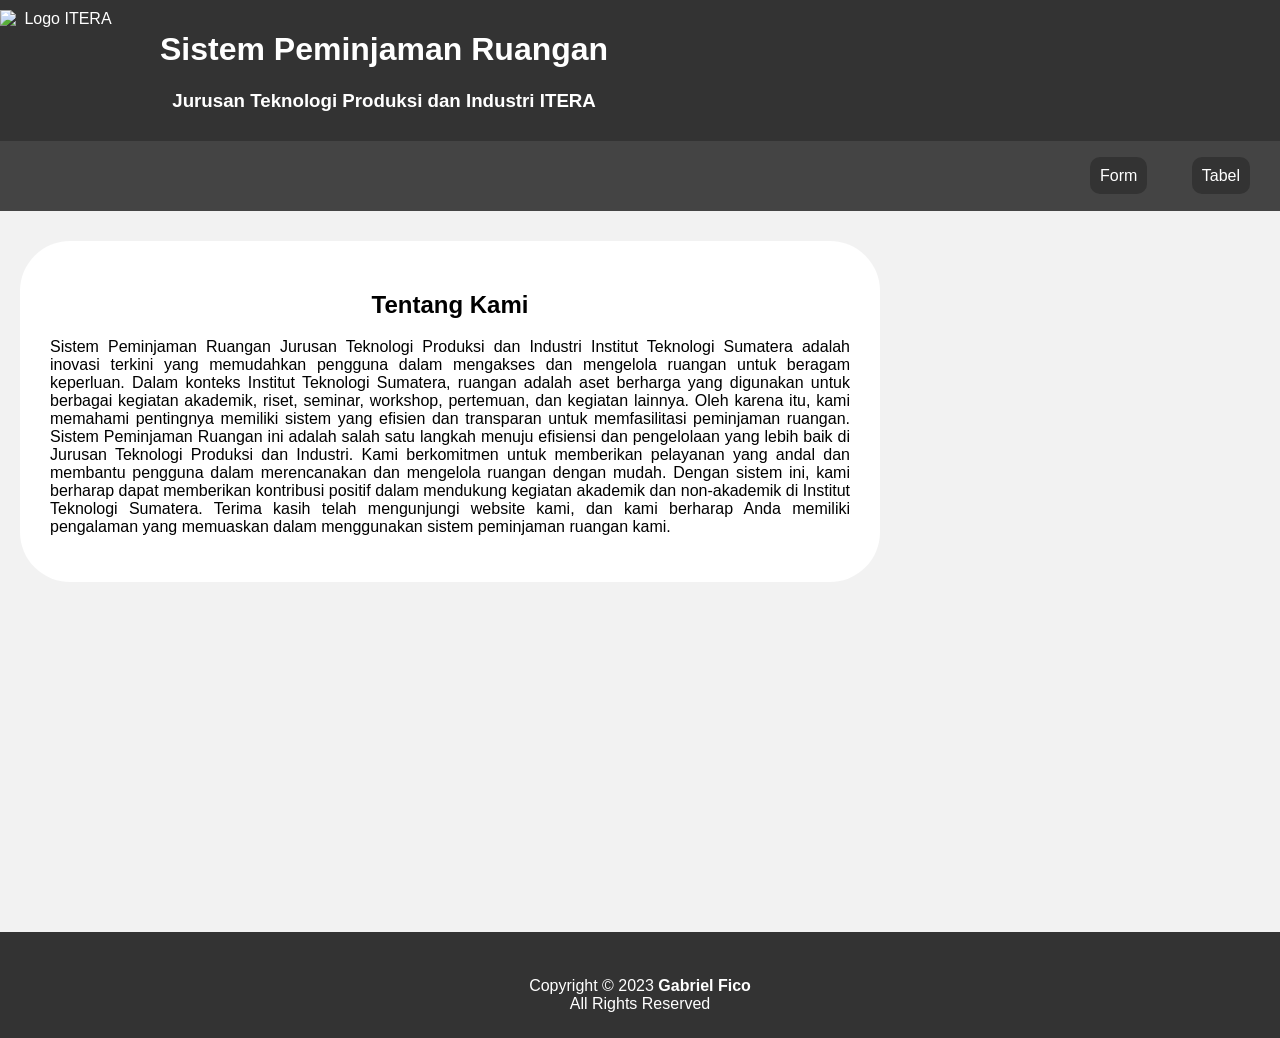
==== index.html @ 9e27f6d7 "Add files via upload" ====
<!DOCTYPE html>
<html lang="en">
<head>
    <title>Halaman Utama</title>
    <link rel="stylesheet" href="Assets/style-main.css">
    <script src="https://unpkg.com/feather-icons"></script>
</head>
<body>
    <header>
        <img src="assets/Logo_ITERA.png" alt="Logo ITERA">
        <div class="judul">
            <h1>Sistem Peminjaman Ruangan</h1>
            <h3>Jurusan Teknologi Produksi dan Industri ITERA</h3>
        </div>
    </header>

    <nav>
        <ul>
            <li><a href="form.html">Form</a></li>
            <li><a href="table.html">Tabel</a></li>
        </ul>
    </nav>

    <div class="container">
        <h2>Tentang Kami</h2>
        <p>
            Sistem Peminjaman Ruangan Jurusan Teknologi Produksi dan Industri Institut Teknologi Sumatera adalah inovasi terkini yang memudahkan pengguna dalam mengakses dan mengelola ruangan untuk beragam keperluan. Dalam konteks Institut Teknologi Sumatera, ruangan adalah aset berharga yang digunakan untuk berbagai kegiatan akademik, riset, seminar, workshop, pertemuan, dan kegiatan lainnya. Oleh karena itu, kami memahami pentingnya memiliki sistem yang efisien dan transparan untuk memfasilitasi peminjaman ruangan.

            Sistem Peminjaman Ruangan ini adalah salah satu langkah menuju efisiensi dan pengelolaan yang lebih baik di Jurusan Teknologi Produksi dan Industri. Kami berkomitmen untuk memberikan pelayanan yang andal dan membantu pengguna dalam merencanakan dan mengelola ruangan dengan mudah. Dengan sistem ini, kami berharap dapat memberikan kontribusi positif dalam mendukung kegiatan akademik dan non-akademik di Institut Teknologi Sumatera. Terima kasih telah mengunjungi website kami, dan kami berharap Anda memiliki pengalaman yang memuaskan dalam menggunakan sistem peminjaman ruangan kami.
        </p>
    </div>
</body>
<footer>
    <div class="copyright">
        <div class="social">
             <a href="http://www.instagram.com/gabrielfico_"><i data-feather="instagram"></i></a>
        </div>
        <p>
            Copyright &copy; 2023
            <strong>Gabriel Fico</strong>
        </p>
        <p>All Rights Reserved</p>
    </div>
</footer>
<script>
    feather.replace()
</script>
</html>
---- Assets/style-main.css ----
body {
    font-family: Arial, sans-serif;
    margin: 0;
    padding: 0;
    background-color: #f2f2f2;
}

header {
    background-color: #333;
    color: #fff;
    text-align: center;
    padding: 10px 0;
    display: flex;
}

header img  {
    display: inline-block;
    width: 120px;
}
header .judul {
    margin: 0 0 0 40px;
}

nav {
    background-color: #444;
    text-align: end;
    padding: 10px;
}

nav ul {
    list-style: none;
    padding: 0;
    
}

nav ul li {
    display: inline;
    margin: 0 20px;
    background-color: #333;
    border: none;
    padding: 10px;
    border-radius: 10px;
}

nav ul li a {
    text-decoration: none;
    color: #fff;
}

.container {
    max-width: 800px;
    margin: 30px 20px;
    background-color: #fff;
    padding: 30px;
    border-radius: 50px;
}

.container h2 {
    text-align: center;
}

.container p {
    text-align: justify;
}

footer {
    background-color: #333;
    color: #fff;
    text-align: center;
    padding: 25px;
    margin-top: 350px;
    z-index: 99999;
}
footer .social {
    padding: 10px;
}
footer .social a {
    color: #fff;
}
footer p {
    margin: auto;
}
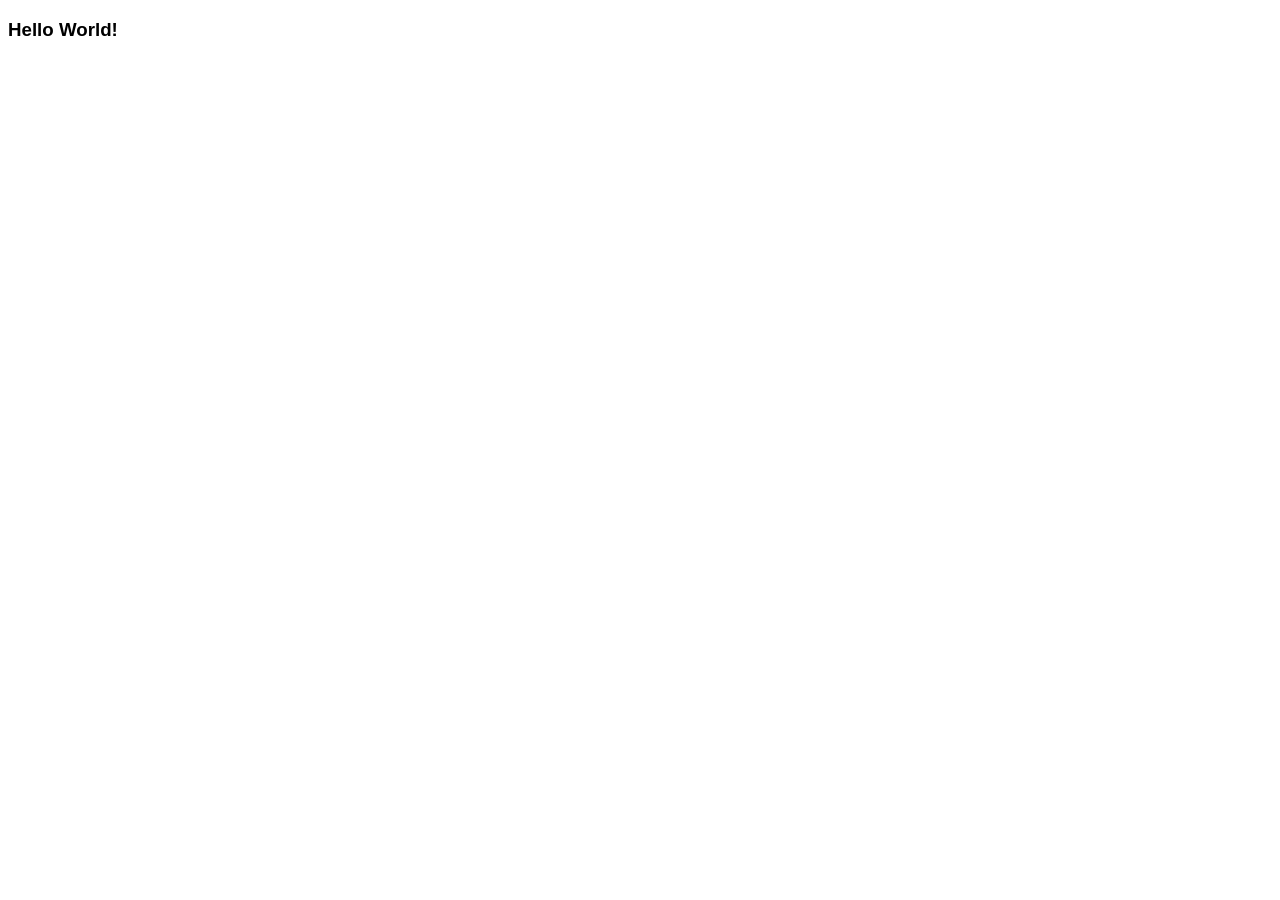
==== commit 3dacfc03: "menambahkan index.html" ====
--- a/index.html
+++ b/index.html
@@ -1,48 +1,16 @@
-<!DOCTYPE html>
-<html lang="en">
-<head>
-    <title>Halaman Utama</title>
-    <link rel="stylesheet" href="Assets/style-main.css">
-    <script src="https://unpkg.com/feather-icons"></script>
-</head>
-<body>
-    <header>
-        <img src="assets/Logo_ITERA.png" alt="Logo ITERA">
-        <div class="judul">
-            <h1>Sistem Peminjaman Ruangan</h1>
-            <h3>Jurusan Teknologi Produksi dan Industri ITERA</h3>
-        </div>
-    </header>
-
-    <nav>
-        <ul>
-            <li><a href="form.html">Form</a></li>
-            <li><a href="table.html">Tabel</a></li>
-        </ul>
-    </nav>
-
-    <div class="container">
-        <h2>Tentang Kami</h2>
-        <p>
-            Sistem Peminjaman Ruangan Jurusan Teknologi Produksi dan Industri Institut Teknologi Sumatera adalah inovasi terkini yang memudahkan pengguna dalam mengakses dan mengelola ruangan untuk beragam keperluan. Dalam konteks Institut Teknologi Sumatera, ruangan adalah aset berharga yang digunakan untuk berbagai kegiatan akademik, riset, seminar, workshop, pertemuan, dan kegiatan lainnya. Oleh karena itu, kami memahami pentingnya memiliki sistem yang efisien dan transparan untuk memfasilitasi peminjaman ruangan.
-
-            Sistem Peminjaman Ruangan ini adalah salah satu langkah menuju efisiensi dan pengelolaan yang lebih baik di Jurusan Teknologi Produksi dan Industri. Kami berkomitmen untuk memberikan pelayanan yang andal dan membantu pengguna dalam merencanakan dan mengelola ruangan dengan mudah. Dengan sistem ini, kami berharap dapat memberikan kontribusi positif dalam mendukung kegiatan akademik dan non-akademik di Institut Teknologi Sumatera. Terima kasih telah mengunjungi website kami, dan kami berharap Anda memiliki pengalaman yang memuaskan dalam menggunakan sistem peminjaman ruangan kami.
-        </p>
-    </div>
-</body>
-<footer>
-    <div class="copyright">
-        <div class="social">
-             <a href="http://www.instagram.com/gabrielfico_"><i data-feather="instagram"></i></a>
-        </div>
-        <p>
-            Copyright &copy; 2023
-            <strong>Gabriel Fico</strong>
-        </p>
-        <p>All Rights Reserved</p>
-    </div>
-</footer>
-<script>
-    feather.replace()
-</script>
+<!DOCTYPE html>
+<html lang="en">
+<head>
+    <meta charset="UTF-8">
+    <meta name="viewport" content="width=device-width, initial-scale=1.0">
+    <title>Portofolio Page</title>
+    <style>
+        * {
+            font-family: Arial;
+        }
+    </style>
+</head>
+<body>
+    <h3>Hello World!</h3>
+</body>
 </html>
